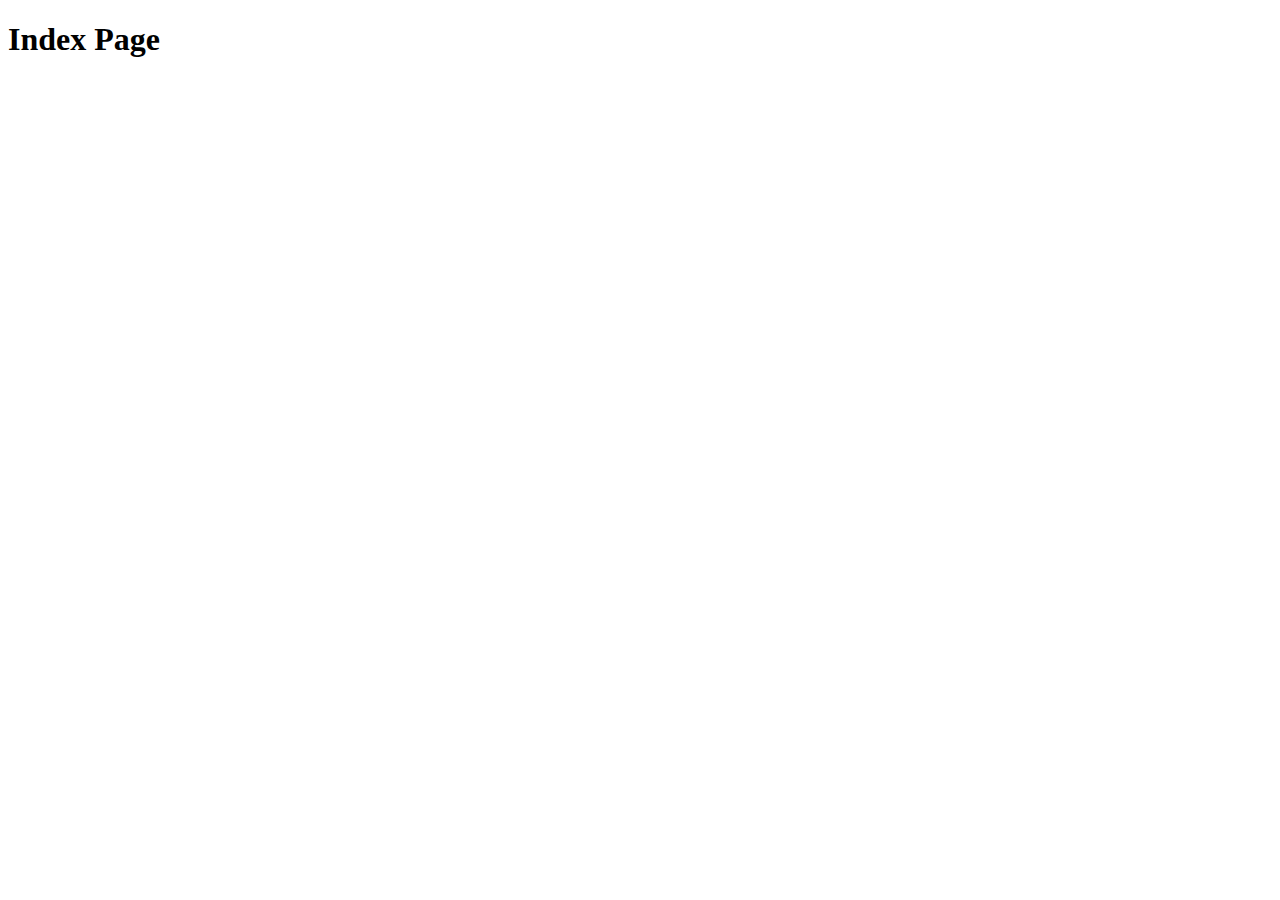
==== pet-clinic-web/src/main/resources/templates/index.html @ d33f32a2 "adding index page and controller. closes #4" ====
<!DOCTYPE html>
<html lang="en" xmlns:th="http://www.thymeleaf.org">
<head>
    <meta charset="UTF-8">
    <title>Pet Clinic Index</title>
</head>
<body>
    <h1 th:text="'Index Page'">Index Page</h1>
</body>
</html>
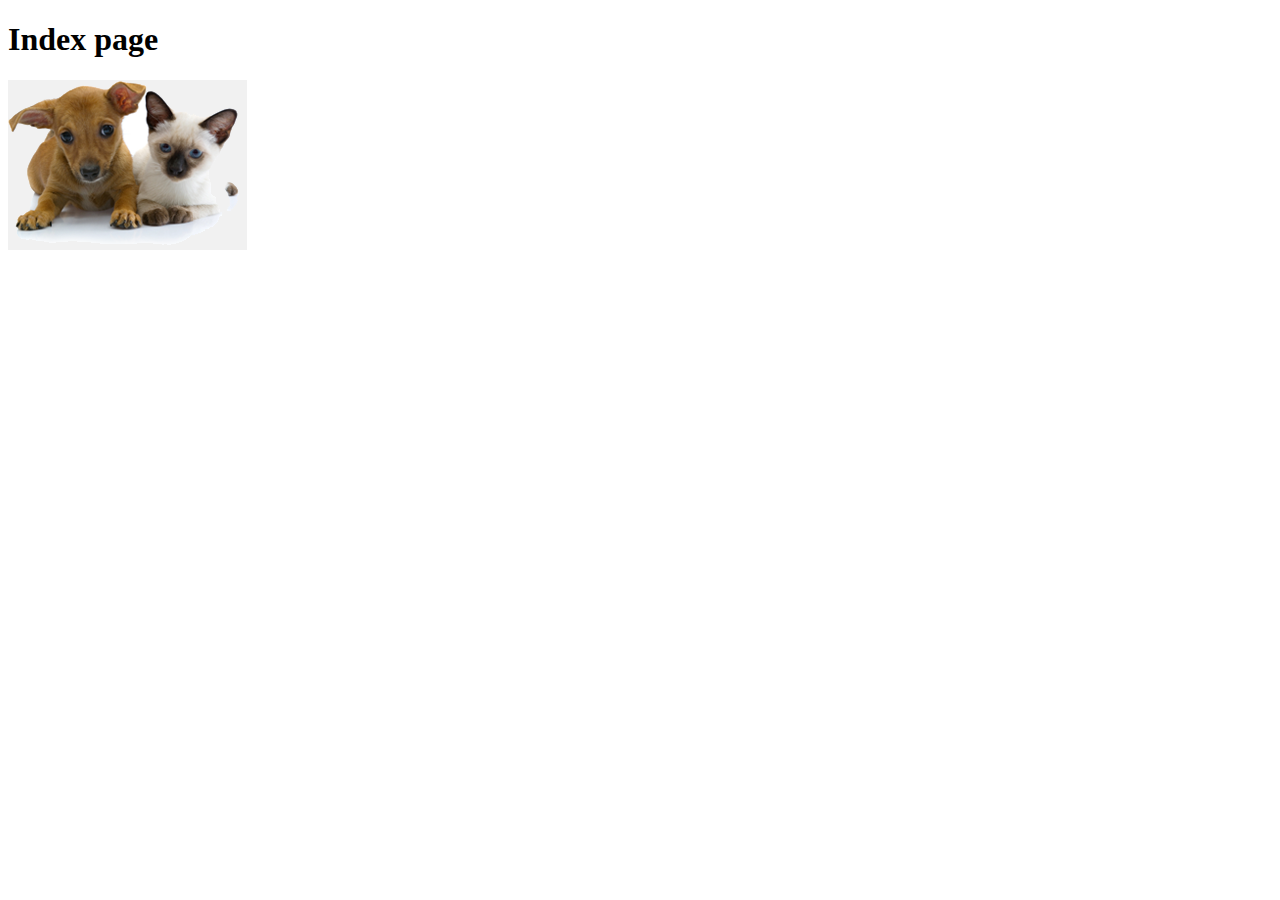
==== commit 2134e3a9: "copy master template from spring pet clinic. closes #15" ====
--- a/pet-clinic-web/src/main/resources/templates/index.html
+++ b/pet-clinic-web/src/main/resources/templates/index.html
@@ -1,10 +1,17 @@
 <!DOCTYPE html>
-<html lang="en" xmlns:th="http://www.thymeleaf.org">
+<html lang="en" xmlns:th="http://www.thymeleaf.org" th:replace="~{fragments/layout ::layout (~{::body}, 'home')}">
 <head>
     <meta charset="UTF-8">
+    <link rel="stylesheet" type="text/css" th:href="@{/indexes.css}">
     <title>Pet Clinic Index</title>
 </head>
 <body>
-    <h1 th:text="'Index Page'">Index Page</h1>
+    <h1 th:text="#{welcome}">Index page</h1>
+
+    <div class="row">
+        <div class="col-md-12">
+            <img class="img-responsive" src="../static/resources/images/pets.png" th:src="@{/resources/images/pets.png}"/>
+        </div>
+    </div>
 </body>
 </html>